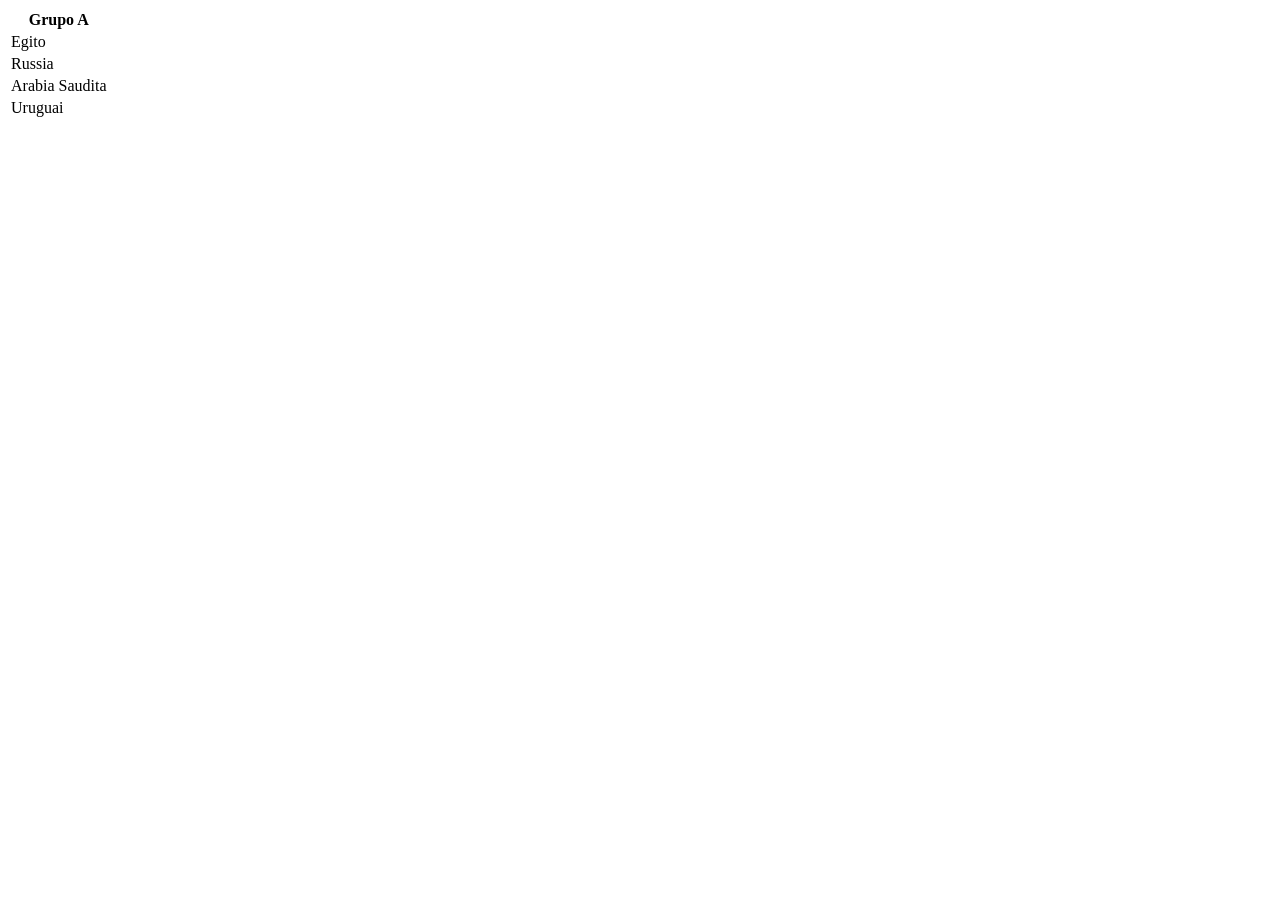
==== LiviaSilvaP1 DP/index.html @ 47d62dac "Create index.html" ====
<!DOCTYPE html>
<html>

<head>
    <title>xxxxxxxx</title>
    <meta charset="utf-8">

    <link rel="stylesheet" href="css/estyle.css">
</head>

<body>

    <table>
        <tr>
            <th>Grupo A</th>
        </tr>
        <tr>
            <td>Egito</td>
        </tr>
        <tr>
            <td>Russia</td>
        </tr>
        <tr>
            <td>Arabia Saudita</td>
        </tr>
        <tr>
            <td>Uruguai</td>
        </tr>
    </table>

</body>

</html>
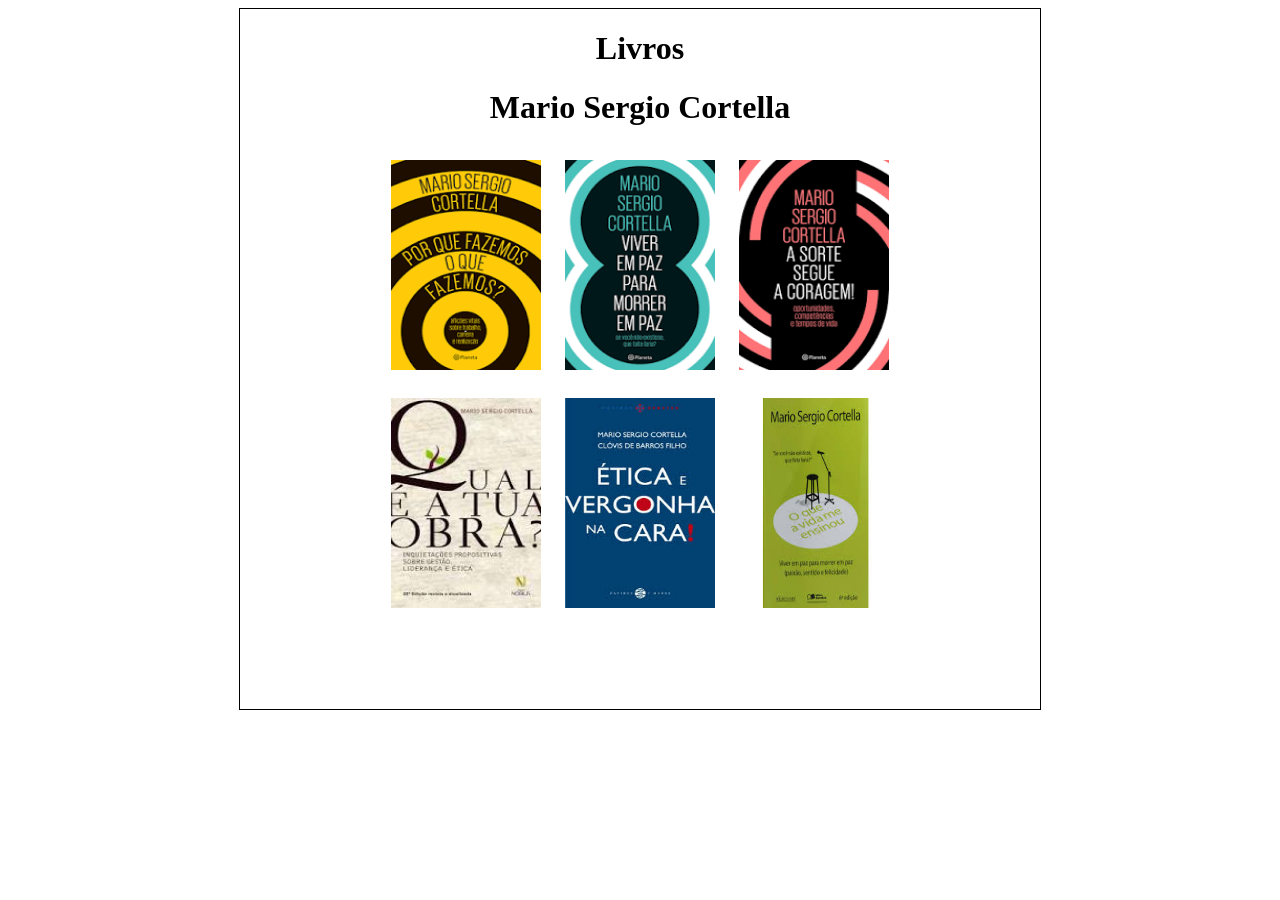
==== commit dc77a086: "Update index.html" ====
--- a/LiviaSilvaP1 DP/index.html
+++ b/LiviaSilvaP1 DP/index.html
@@ -2,7 +2,7 @@
 <html>
 
 <head>
-    <title>xxxxxxxx</title>
+    <title>Exercicio 4</title>
     <meta charset="utf-8">
 
     <link rel="stylesheet" href="css/estyle.css">
@@ -10,23 +10,23 @@
 
 <body>
 
-    <table>
-        <tr>
-            <th>Grupo A</th>
-        </tr>
-        <tr>
-            <td>Egito</td>
-        </tr>
-        <tr>
-            <td>Russia</td>
-        </tr>
-        <tr>
-            <td>Arabia Saudita</td>
-        </tr>
-        <tr>
-            <td>Uruguai</td>
-        </tr>
-    </table>
+    <div>
+        <h1>Livros</h1>
+        <h1>Mario Sergio Cortella</h1>
+
+        <table>
+            <tr>
+                <td><img src="img/image1.png"></td>
+                <td><img src="img/image2.png"></td>
+                <td><img src="img/image3.png"></td>
+            </tr>
+            <tr>
+                <td><img src="img/image4.png"></td>
+                <td><img src="img/image5.png"></td>
+                <td><img src="img/image6.png"></td>
+            </tr>
+        </table>
+    </div>
 
 </body>
 
--- a/LiviaSilvaP1 DP/css/estyle.css
+++ b/LiviaSilvaP1 DP/css/estyle.css
@@ -0,0 +1,17 @@
+div {
+    border: solid black 1px;
+    text-align: center;
+    width: 800px;
+    height: 700px;
+    margin: 0 auto;
+}
+
+table {
+    margin: 0 auto;
+}
+
+img {
+    padding: 10px;
+    width: 150px;
+    height: 210px
+}
